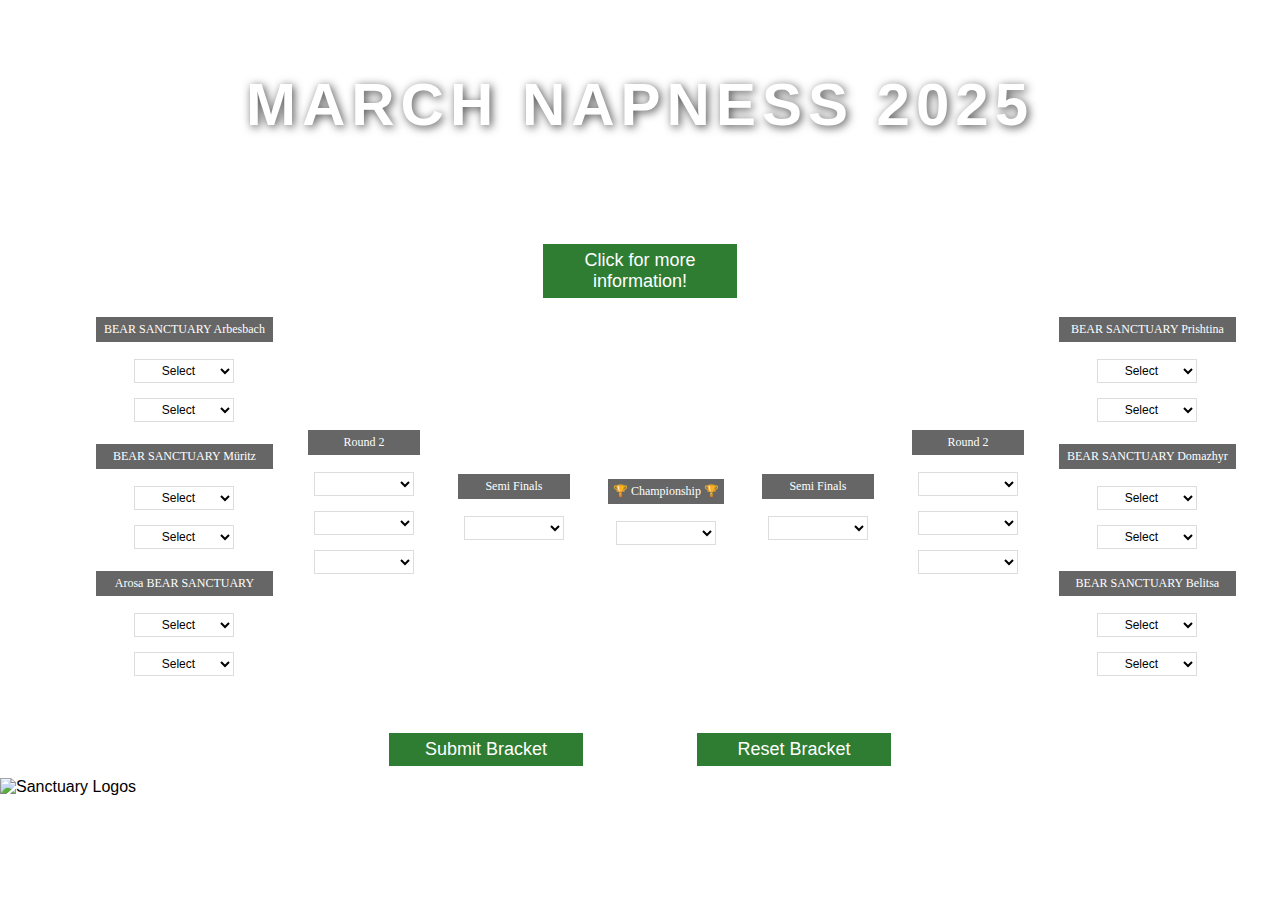
==== bracket.html @ 5a512642 "Update bracket.html" ====
<!DOCTYPE html>
<html lang="en">
<head>
  <meta charset="UTF-8">
  <meta name="viewport" content="width=device-width, initial-scale=1.0">
  <title>March Napness 2025</title>
  <link rel="stylesheet" href="bracketstyle.css">
  <script src="https://cdn.jsdelivr.net/npm/@emailjs/browser@3.11.0/dist/email.min.js"></script>
  <script src="https://cdnjs.cloudflare.com/ajax/libs/html2canvas/1.4.1/html2canvas.min.js"></script>
</head>
<body>
  <div class="bracket-wrapper">
    <div class="bracket-header">
      <h1>MARCH NAPNESS 2025</h1>
      <h2>
        <span>BEAR SANCTUARY ARBESBACH<img src="https://i.postimg.cc/YCHnvbBn/1.png"></span> /
        <span>BEAR SANCTUARY MÜRITZ<img src="https://i.postimg.cc/66ZFT7GQ/2.png"></span> /
        <span>Arosa BEAR SANCTUARY<img src="https://i.postimg.cc/0y2hcPVR/AROSA.png"></span> /
        <span>BEAR SANCTUARY PRISHTINA<img src="https://i.postimg.cc/FHSxVcNf/3.png"></span> /
        <span>BEAR SANCTUARY DOMAZHYR<img src="https://i.postimg.cc/9MYQycxR/4.png"></span> /
        <span>BEAR SANCTUARY BELITSA<img src="https://i.postimg.cc/YSprk52t/5.png"></span>
      </h2>
      <button id="snackbarBtn" onclick="showSnackbar()">Click for more information!</button>
    </div>
  </div>
  <div id="snackbar">Hover over the sanctuary names above to see this year's competitors!</div>

  <div class="bracket-container" id="bracket-container">
    <div class="round round-1">
      <h3 class="sanctuary-title">BEAR SANCTUARY Arbesbach</h3>
      <div class="match"><select id="arbs_match1"></select></div>
      <div class="match"><select id="arbs_match2"></select></div>

      <h3 class="sanctuary-title">BEAR SANCTUARY M&uuml;ritz</h3>
      <div class="match"><select id="mur_match1"></select></div>
      <div class="match"><select id="mur_match2"></select></div>

      <h3 class="sanctuary-title">Arosa BEAR SANCTUARY</h3>
      <div class="match"><select id="arosa_match1"></select></div>
      <div class="match"><select id="arosa_match2"></select></div>
    </div>

    <div class="round round-2">
      <h3 class="round-title">Round 2</h3>
      <div class="match"><select id="round2_arbs"></select></div>
      <div class="match"><select id="round2_mur"></select></div>
      <div class="match"><select id="round2_arosa"></select></div>
    </div>

    <div class="round semi-finals">
      <h3 class="round-title">Semi Finals</h3>
      <div class="match"><select id="semi_left"></select></div>
    </div>

    <div class="round championship">
      <h3 class="round-title">&#127942; Championship &#127942;</h3>
      <div class="match"><select id="championship"></select></div>
    </div>

    <div class="round semi-finals">
      <h3 class="round-title">Semi Finals</h3>
      <div class="match"><select id="semi_right"></select></div>
    </div>

    <div class="round round-2">
      <h3 class="round-title">Round 2</h3>
      <div class="match"><select id="round2_pri"></select></div>
      <div class="match"><select id="round2_dom"></select></div>
      <div class="match"><select id="round2_bel"></select></div>
    </div>

    <div class="round round-1">
      <h3 class="sanctuary-title">BEAR SANCTUARY Prishtina</h3>
      <div class="match"><select id="pri_match1"></select></div>
      <div class="match"><select id="pri_match2"></select></div>

      <h3 class="sanctuary-title">BEAR SANCTUARY Domazhyr</h3>
      <div class="match"><select id="dom_match1"></select></div>
      <div class="match"><select id="dom_match2"></select></div>

      <h3 class="sanctuary-title">BEAR SANCTUARY Belitsa</h3>
      <div class="match"><select id="bel_match1"></select></div>
      <div class="match"><select id="bel_match2"></select></div>
    </div>
  </div>

  <div class="bracket-buttons">
    <button id="submitBracket">Submit Bracket</button>
    <button id="resetBracket">Reset Bracket</button>
  </div>

  <div class="bracket-image">
    <img src="https://i.postimg.cc/vmrPB411/111111.png" alt="Sanctuary Logos">
  </div>

  <script src="https://code.jquery.com/jquery-2.1.4.min.js"></script>
  <script src="script.js"></script>

  <script>
    document.getElementById("submitBracket").addEventListener("click", () => {
      console.log("✅ Submit button clicked!");
      const params = new URLSearchParams(window.location.search);
      const name = params.get("name") || "Unknown";
      const email = params.get("email") || "";

      if (!email) {
        alert("No email found. Please register first.");
        return;
      }

      const bracketSelections = {};
      document.querySelectorAll("select").forEach((select) => {
        bracketSelections[select.id] = select.value || "Not Selected";
      });

      const emailParams = {
        user_name: name,
        user_email: email,
        bracket_data: JSON.stringify(bracketSelections, null, 2),
        reply_to: "ksnyderfourpawsusa@gmail.com"
      };

      emailjs.send("service_87g0axd", "template_6fjqswe", emailParams)
        .then((response) => {
          alert("✅ Bracket submitted successfully! Your bracket will now be downloaded.");
          console.log("✅ Success:", response);
          captureAndDownloadBracket();
        })
        .catch((error) => {
          alert("❌ Error submitting bracket. Check the console.");
          console.error("❌ Error:", error);
        });
    });

    function captureAndDownloadBracket() {
      html2canvas(document.getElementById("bracket-container"), { scale: 2 })
        .then((canvas) => {
          const link = document.createElement("a");
          link.href = canvas.toDataURL("image/png");
          link.download = "MarchNapness_Bracket.png";
          link.click();
        });
    }

    function showSnackbar() {
      var x = document.getElementById("snackbar");
      x.className = "show";
      setTimeout(function(){ x.className = x.className.replace("show", ""); }, 6000);
    }
  </script>
</body>
</html>
---- bracketstyle.css ----
body {
	font-family: 'DIN Pro', sans-serif;
	background-image: url('https://i.postimg.cc/k5cwf8tc/background-bracket.jpg');
	background-size: cover;
	background-position: center;
	background-repeat: no-repeat;
	margin: 0;
	padding: 0;
}
.bracket-header {
    width: 100%;
    text-align: center;
    display: flex;
    flex-direction: column; /* Stack elements vertically */
    justify-content: center;
    align-items: center;
}
.bracket-wrapper {
	display: flex;
	flex-direction: column;
	/* Stack elements vertically */
	align-items: center;
	/* Center all content horizontally */
	justify-content: center;
	/* Ensure full centering */
}
h1 {
	font-size: 60px;
	font-family: 'DIN Pro', sans-serif;
	font-weight: bold;
	color: white;
	text-align: center;
	margin: 0 auto;
	padding-top: 10px;
	text-shadow: 2px 2px 10px rgba(0, 0, 0, 0.7);
	letter-spacing: 1px;
}
/* 🔹 Updated: Hover Effect on Images to Appear Above Snackbar */
span img {
    opacity: 0;
    position: fixed;
    width: 20%; /* Smaller image */
    left: 50%;
    top: 50%; /* Lowered image position */
    transform: translate(-50%, -50%);
    pointer-events: none;
    z-index: 9999; /* 🔹 Increased z-index to ensure it appears above the tooltip */
}

/* 🔹 Updated: Hover Effect to Show Image */
span:hover > img {
    opacity: 1;
}
.bracket-container {
	display: flex;
	justify-content: center;
	align-items: center;
	flex-wrap: wrap;
	gap: 40px;
	/* Space between columns */
	padding: 0px;
}
/* Round 2 & Semi-Finals titles centered */
.round-title, .semi-finals-title, .championship-title {
	font-size: 12px;
	font-weight: 400;
	text-align: center;
	color: white;
	padding: 4px;
	border-radius: 0px;
	width: 100%;
}
.round-1, .round-2, .semi-finals, .championship {
	display: flex;
	min-width: fit-content;
	flex-direction: column;
	/* Stack elements vertically */
	justify-content: center;
	/* Centers elements vertically */
	align-items: center;
	/* Centers elements horizontally */
	height: 100%;
	/* Ensures the container fills available height */
	text-align: center;
	/* Ensures text inside elements is centered */
}
/* Funnel Effect: Adjust spacing as rounds progress */
.round-1 {
	margin-bottom: 40px;
}
.round-2 {
	margin-bottom: 30px;
}
.semi-finals {
	margin-bottom: 20px;
}
.championship {
	margin-bottom: 10px;
}
/* Match dropdown styles */
.match {
	display: flex;
	flex-direction: column;
	align-items: center;
	/* Centers dropdowns horizontally */
	justify-content: center;
	/* Centers content vertically */
	margin: 2px;
	padding: 3px;
	border-radius: 0px;
	width: 100px;
	/* Ensure consistent width */
	text-align: center;
}
.match select {
	text-align: center;
	text-align-last: center;
	/* Ensures dropdown text is centered */
	width: 100%;
	padding: 3px;
	margin-bottom: 5px;
	font-size: 12px;
	border-radius: 0px;
	color: black;
}
h1 {
	margin-top: 60px;
	/* Moves it 50px lower */
	margin-bottom: 5px;
	text-align: center;
	color: white;
	font-size: 60px;
	font-weight: bold;
	text-shadow: 2px 2px 10px rgba(0, 0, 0, 0.7);
	letter-spacing: 6px;
	display: block;
	width: 100%;
}
h2 {
	text-align: center;
	font-weight: normal;
	font-family: Verdana, sans-serif;
	font-size: 16px;
	/* Reduced font size */
	margin-top: 20px;
	/* Moves it lower */
	margin-bottom: 25px;
	color: white;
	max-width: 76%;
	line-height: 1.5;
}
/* Hover Effect on Images (Smaller & Lower) */
span img {
	opacity: 0;
	position: fixed;
	width: 15%;
	/* Smaller image */
	left: 50%;
	top: 50%;
	/* Lowered image position */
	transform: translate(-50%, -50%);
	pointer-events: none;
    z-index: 1500;
}
/* Hover Effect to Show Image */
span:hover > img {
	opacity: 1;
}
.sanctuary-title {
	font-size: 12px;
	font-family: Verdana, "sans-serif";
	font-weight: 400;
	text-align: center;
	letter-spacing: 0px;
	padding-left: 4px;
	padding-right: 4px;
	padding-top: 5px;
	padding-bottom: 5px;
	color: white;
	background: rgba(0, 0, 0, 0.6);
	/* Semi-transparent background */
	border-radius: 0px;
	width: 100%;
}
.round-title, .semi-finals-title, .championship-title {
	font-size: 12px;
	font-weight: 400;
	font-family: Verdana, "sans-serif";
	text-align: center;
	letter-spacing: 0px;
	color: white;
	background: rgba(0, 0, 0, 0.6);
	padding-left: 4px;
	padding-right: 4px;
	padding-top: 5px;
	padding-bottom: 5px;
	border-radius: 0px;
	width:95%;
}
select {
	width: 50%;
	padding: 5px;
	font-size: 12px;
	border-radius: 0px;
	border: 1px solid #ddd;
	background: white;
}
.bracket-container {
	display: flex;
	justify-content: space-evenly;
	flex-wrap: nowrap;
	padding-left: 100px;
	padding-right: 100px;
	margin-bottom: 0px;
}
button {
	width: 200px;
	padding: 6px;
	margin: 4px;
	background: #2e7d32;
	color: white;
	font-size: 18px;
	border: 3px solid #FFFFFF;
	border-radius: 0px;
	cursor: pointer;
	transition: 0.3s;
}
button:hover {
	background: #FFFFFF;
	color: #2e7d32;
	border: 3px solid #2e7d32;
	border-radius: 0px;
}
/* Fix button positioning */
.bracket-buttons {
	display: flex;
	justify-content: center;
	/* Center horizontally */
	align-items: center;
	/* Align vertically */
	gap: 100px;
	/* Add space between buttons */
	margin-top: 0px;
	/* Adjust spacing if needed */
	margin-bottom: 5px;
}
.bracket-image img {
	max-width: 100%;
	height: auto;
	display: block;
	margin: 0 auto;
}
/* Snackbar Styling */
/* ? Ensure the snackbar appears centered but below hover images */
#snackbar {
    visibility: hidden;
    min-width: 300px;
    background-color: rgba(51, 51, 51, 0.9); /* Slight transparency */
    color: #fff;
    text-align: center;
    border-radius: 5px;
    padding: 16px;
    position: fixed;
    z-index: 1000; /* ? Lower than hover images */
    left: 50%;
    top: 55%; /* ? Lower position so it doesn't overlap hover images */
    transform: translate(-50%, -50%);
    font-size: 18px;
    box-shadow: 0 4px 8px rgba(0, 0, 0, 0.2);
}

/* Snackbar Show Animation */
#snackbar.show {
    visibility: visible;
    -webkit-animation: fadein 0.5s, fadeout 0.5s 5.5s;
    animation: fadein 0.5s, fadeout 0.5s 5.5s;
}

@keyframes fadein {
    from { opacity: 0; } 
    to { opacity: 1; }
}

@keyframes fadeout {
    from { opacity: 1; }
    to { opacity: 0; }
}

/* ? Ensure hover images stay on top */
span img {
    opacity: 0;
    position: fixed;
    width: 15%;
    left: 50%;
    top: 50%;
    transform: translate(-50%, -50%);
    pointer-events: none;
    z-index: 1500; /* ? Higher than snackbar so it appears above */
}

/* Show image on hover */
span:hover > img {
    opacity: 1;
}
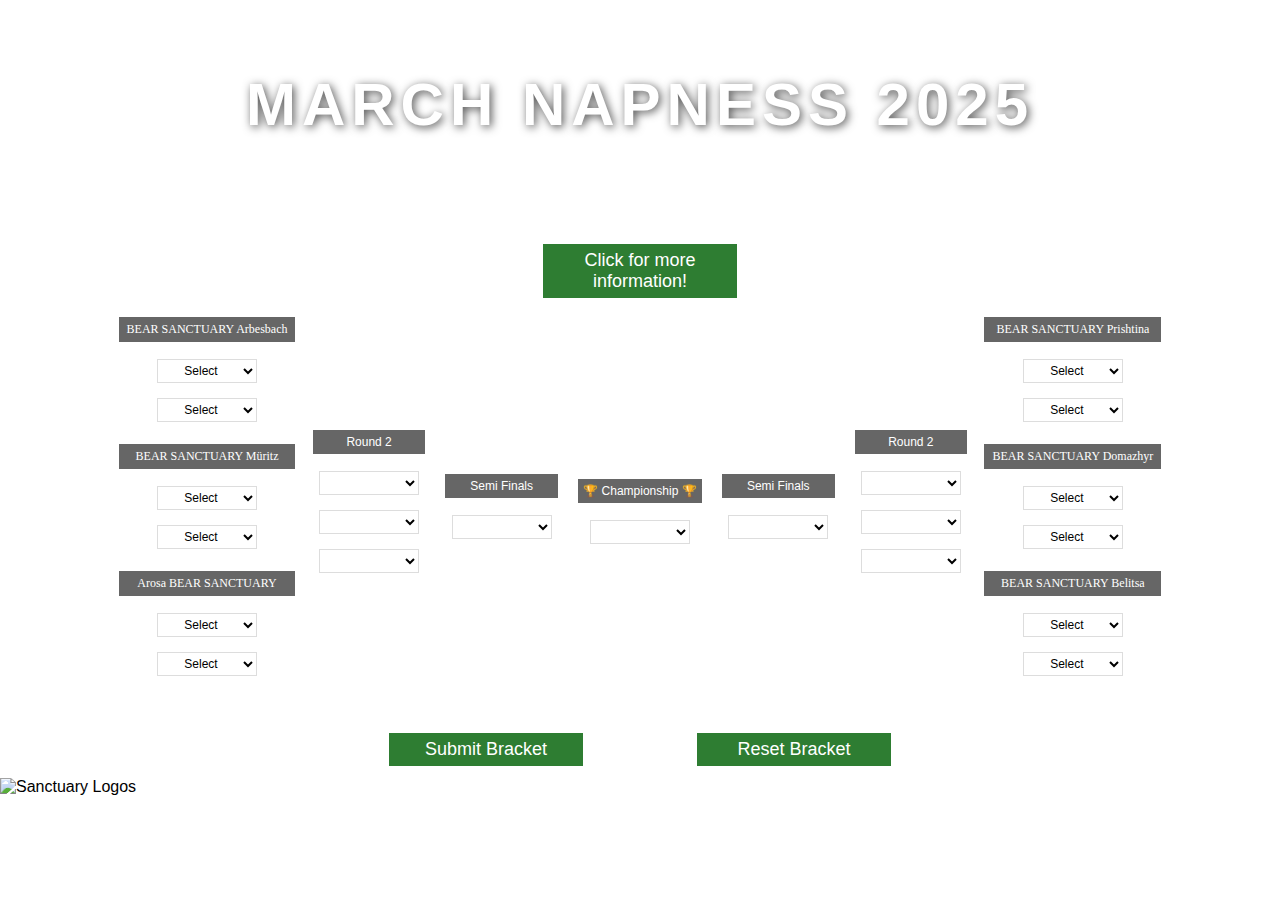
==== commit 9f4e4b26: "Update bracket.html" ====
--- a/bracket.html
+++ b/bracket.html
@@ -150,3 +150,4 @@
   </script>
 </body>
 </html>
+
--- a/bracketstyle.css
+++ b/bracketstyle.css
@@ -1,304 +1,206 @@
 body {
-	font-family: 'DIN Pro', sans-serif;
-	background-image: url('https://i.postimg.cc/k5cwf8tc/background-bracket.jpg');
-	background-size: cover;
-	background-position: center;
-	background-repeat: no-repeat;
-	margin: 0;
-	padding: 0;
-}
+  font-family: 'DIN Pro', sans-serif;
+  background-image: url('https://i.postimg.cc/k5cwf8tc/background-bracket.jpg');
+  background-size: cover;
+  background-position: center;
+  background-repeat: no-repeat;
+  margin: 0;
+  padding: 0;
+}
+
 .bracket-header {
-    width: 100%;
-    text-align: center;
-    display: flex;
-    flex-direction: column; /* Stack elements vertically */
-    justify-content: center;
-    align-items: center;
-}
+  width: 100%;
+  text-align: center;
+  display: flex;
+  flex-direction: column;
+  justify-content: center;
+  align-items: center;
+}
+
 .bracket-wrapper {
-	display: flex;
-	flex-direction: column;
-	/* Stack elements vertically */
-	align-items: center;
-	/* Center all content horizontally */
-	justify-content: center;
-	/* Ensure full centering */
-}
+  display: flex;
+  flex-direction: column;
+  align-items: center;
+  justify-content: center;
+}
+
 h1 {
-	font-size: 60px;
-	font-family: 'DIN Pro', sans-serif;
-	font-weight: bold;
-	color: white;
-	text-align: center;
-	margin: 0 auto;
-	padding-top: 10px;
-	text-shadow: 2px 2px 10px rgba(0, 0, 0, 0.7);
-	letter-spacing: 1px;
-}
-/* 🔹 Updated: Hover Effect on Images to Appear Above Snackbar */
+  font-size: 60px;
+  font-family: 'DIN Pro', sans-serif;
+  font-weight: bold;
+  color: white;
+  text-align: center;
+  margin: 60px auto 5px;
+  padding-top: 10px;
+  text-shadow: 2px 2px 10px rgba(0, 0, 0, 0.7);
+  letter-spacing: 6px;
+  display: block;
+  width: 100%;
+}
+
+h2 {
+  text-align: center;
+  font-weight: normal;
+  font-family: Verdana, sans-serif;
+  font-size: 16px;
+  margin: 20px auto 25px;
+  color: white;
+  max-width: 76%;
+  line-height: 1.5;
+}
+
 span img {
-    opacity: 0;
-    position: fixed;
-    width: 20%; /* Smaller image */
-    left: 50%;
-    top: 50%; /* Lowered image position */
-    transform: translate(-50%, -50%);
-    pointer-events: none;
-    z-index: 9999; /* 🔹 Increased z-index to ensure it appears above the tooltip */
-}
-
-/* 🔹 Updated: Hover Effect to Show Image */
+  opacity: 0;
+  position: fixed;
+  width: 15%;
+  left: 50%;
+  top: 50%;
+  transform: translate(-50%, -50%);
+  pointer-events: none;
+  z-index: 1500;
+}
+
 span:hover > img {
-    opacity: 1;
-}
+  opacity: 1;
+}
+
 .bracket-container {
-	display: flex;
-	justify-content: center;
-	align-items: center;
-	flex-wrap: wrap;
-	gap: 40px;
-	/* Space between columns */
-	padding: 0px;
-}
-/* Round 2 & Semi-Finals titles centered */
+  display: flex;
+  justify-content: space-evenly;
+  align-items: center;
+  flex-wrap: nowrap;
+  padding: 0 100px;
+  margin-bottom: 0;
+}
+
 .round-title, .semi-finals-title, .championship-title {
-	font-size: 12px;
-	font-weight: 400;
-	text-align: center;
-	color: white;
-	padding: 4px;
-	border-radius: 0px;
-	width: 100%;
-}
+  font-size: 12px;
+  font-weight: 400;
+  font-family: Verdana, sans-serif;
+  text-align: center;
+  color: white;
+  background: rgba(0, 0, 0, 0.6);
+  padding: 5px 4px;
+  width: 95%;
+}
+
+.sanctuary-title {
+  font-size: 12px;
+  font-family: Verdana, "sans-serif";
+  font-weight: 400;
+  text-align: center;
+  letter-spacing: 0px;
+  padding: 5px 4px;
+  color: white;
+  background: rgba(0, 0, 0, 0.6);
+  width: 100%;
+}
+
 .round-1, .round-2, .semi-finals, .championship {
-	display: flex;
-	min-width: fit-content;
-	flex-direction: column;
-	/* Stack elements vertically */
-	justify-content: center;
-	/* Centers elements vertically */
-	align-items: center;
-	/* Centers elements horizontally */
-	height: 100%;
-	/* Ensures the container fills available height */
-	text-align: center;
-	/* Ensures text inside elements is centered */
-}
-/* Funnel Effect: Adjust spacing as rounds progress */
-.round-1 {
-	margin-bottom: 40px;
-}
-.round-2 {
-	margin-bottom: 30px;
-}
-.semi-finals {
-	margin-bottom: 20px;
-}
-.championship {
-	margin-bottom: 10px;
-}
-/* Match dropdown styles */
+  display: flex;
+  min-width: fit-content;
+  flex-direction: column;
+  justify-content: center;
+  align-items: center;
+  height: 100%;
+  text-align: center;
+}
+
+.round-1 { margin-bottom: 40px; }
+.round-2 { margin-bottom: 30px; }
+.semi-finals { margin-bottom: 20px; }
+.championship { margin-bottom: 10px; }
+
 .match {
-	display: flex;
-	flex-direction: column;
-	align-items: center;
-	/* Centers dropdowns horizontally */
-	justify-content: center;
-	/* Centers content vertically */
-	margin: 2px;
-	padding: 3px;
-	border-radius: 0px;
-	width: 100px;
-	/* Ensure consistent width */
-	text-align: center;
-}
+  display: flex;
+  flex-direction: column;
+  align-items: center;
+  justify-content: center;
+  margin: 2px;
+  padding: 3px;
+  width: 100px;
+  text-align: center;
+}
+
 .match select {
-	text-align: center;
-	text-align-last: center;
-	/* Ensures dropdown text is centered */
-	width: 100%;
-	padding: 3px;
-	margin-bottom: 5px;
-	font-size: 12px;
-	border-radius: 0px;
-	color: black;
-}
-h1 {
-	margin-top: 60px;
-	/* Moves it 50px lower */
-	margin-bottom: 5px;
-	text-align: center;
-	color: white;
-	font-size: 60px;
-	font-weight: bold;
-	text-shadow: 2px 2px 10px rgba(0, 0, 0, 0.7);
-	letter-spacing: 6px;
-	display: block;
-	width: 100%;
-}
-h2 {
-	text-align: center;
-	font-weight: normal;
-	font-family: Verdana, sans-serif;
-	font-size: 16px;
-	/* Reduced font size */
-	margin-top: 20px;
-	/* Moves it lower */
-	margin-bottom: 25px;
-	color: white;
-	max-width: 76%;
-	line-height: 1.5;
-}
-/* Hover Effect on Images (Smaller & Lower) */
-span img {
-	opacity: 0;
-	position: fixed;
-	width: 15%;
-	/* Smaller image */
-	left: 50%;
-	top: 50%;
-	/* Lowered image position */
-	transform: translate(-50%, -50%);
-	pointer-events: none;
-    z-index: 1500;
-}
-/* Hover Effect to Show Image */
-span:hover > img {
-	opacity: 1;
-}
-.sanctuary-title {
-	font-size: 12px;
-	font-family: Verdana, "sans-serif";
-	font-weight: 400;
-	text-align: center;
-	letter-spacing: 0px;
-	padding-left: 4px;
-	padding-right: 4px;
-	padding-top: 5px;
-	padding-bottom: 5px;
-	color: white;
-	background: rgba(0, 0, 0, 0.6);
-	/* Semi-transparent background */
-	border-radius: 0px;
-	width: 100%;
-}
-.round-title, .semi-finals-title, .championship-title {
-	font-size: 12px;
-	font-weight: 400;
-	font-family: Verdana, "sans-serif";
-	text-align: center;
-	letter-spacing: 0px;
-	color: white;
-	background: rgba(0, 0, 0, 0.6);
-	padding-left: 4px;
-	padding-right: 4px;
-	padding-top: 5px;
-	padding-bottom: 5px;
-	border-radius: 0px;
-	width:95%;
-}
+  width: 100%;
+  padding: 3px;
+  margin-bottom: 5px;
+  font-size: 12px;
+  text-align: center;
+  text-align-last: center;
+  color: black;
+}
+
 select {
-	width: 50%;
-	padding: 5px;
-	font-size: 12px;
-	border-radius: 0px;
-	border: 1px solid #ddd;
-	background: white;
-}
-.bracket-container {
-	display: flex;
-	justify-content: space-evenly;
-	flex-wrap: nowrap;
-	padding-left: 100px;
-	padding-right: 100px;
-	margin-bottom: 0px;
-}
+  width: 50%;
+  padding: 5px;
+  font-size: 12px;
+  border: 1px solid #ddd;
+  background: white;
+}
+
 button {
-	width: 200px;
-	padding: 6px;
-	margin: 4px;
-	background: #2e7d32;
-	color: white;
-	font-size: 18px;
-	border: 3px solid #FFFFFF;
-	border-radius: 0px;
-	cursor: pointer;
-	transition: 0.3s;
-}
+  width: 200px;
+  padding: 6px;
+  margin: 4px;
+  background: #2e7d32;
+  color: white;
+  font-size: 18px;
+  border: 3px solid #fff;
+  cursor: pointer;
+  transition: 0.3s;
+}
+
 button:hover {
-	background: #FFFFFF;
-	color: #2e7d32;
-	border: 3px solid #2e7d32;
-	border-radius: 0px;
-}
-/* Fix button positioning */
+  background: #fff;
+  color: #2e7d32;
+  border: 3px solid #2e7d32;
+}
+
 .bracket-buttons {
-	display: flex;
-	justify-content: center;
-	/* Center horizontally */
-	align-items: center;
-	/* Align vertically */
-	gap: 100px;
-	/* Add space between buttons */
-	margin-top: 0px;
-	/* Adjust spacing if needed */
-	margin-bottom: 5px;
-}
+  display: flex;
+  justify-content: center;
+  align-items: center;
+  gap: 100px;
+  margin: 0 0 5px;
+}
+
 .bracket-image img {
-	max-width: 100%;
-	height: auto;
-	display: block;
-	margin: 0 auto;
-}
-/* Snackbar Styling */
-/* ? Ensure the snackbar appears centered but below hover images */
+  max-width: 100%;
+  height: auto;
+  display: block;
+  margin: 0 auto;
+}
+
 #snackbar {
-    visibility: hidden;
-    min-width: 300px;
-    background-color: rgba(51, 51, 51, 0.9); /* Slight transparency */
-    color: #fff;
-    text-align: center;
-    border-radius: 5px;
-    padding: 16px;
-    position: fixed;
-    z-index: 1000; /* ? Lower than hover images */
-    left: 50%;
-    top: 55%; /* ? Lower position so it doesn't overlap hover images */
-    transform: translate(-50%, -50%);
-    font-size: 18px;
-    box-shadow: 0 4px 8px rgba(0, 0, 0, 0.2);
-}
-
-/* Snackbar Show Animation */
+  visibility: hidden;
+  min-width: 300px;
+  background-color: rgba(51, 51, 51, 0.9);
+  color: #fff;
+  text-align: center;
+  border-radius: 5px;
+  padding: 16px;
+  position: fixed;
+  z-index: 1200;
+  left: 50%;
+  top: 60%;
+  transform: translate(-50%, -50%);
+  font-size: 18px;
+  box-shadow: 0 4px 8px rgba(0, 0, 0, 0.2);
+}
+
 #snackbar.show {
-    visibility: visible;
-    -webkit-animation: fadein 0.5s, fadeout 0.5s 5.5s;
-    animation: fadein 0.5s, fadeout 0.5s 5.5s;
+  visibility: visible;
+  animation: fadein 0.5s, fadeout 0.5s 5.5s;
 }
 
 @keyframes fadein {
-    from { opacity: 0; } 
-    to { opacity: 1; }
+  from { opacity: 0; }
+  to { opacity: 1; }
 }
 
 @keyframes fadeout {
-    from { opacity: 1; }
-    to { opacity: 0; }
-}
-
-/* ? Ensure hover images stay on top */
-span img {
-    opacity: 0;
-    position: fixed;
-    width: 15%;
-    left: 50%;
-    top: 50%;
-    transform: translate(-50%, -50%);
-    pointer-events: none;
-    z-index: 1500; /* ? Higher than snackbar so it appears above */
-}
-
-/* Show image on hover */
-span:hover > img {
-    opacity: 1;
-}+  from { opacity: 1; }
+  to { opacity: 0; }
+}
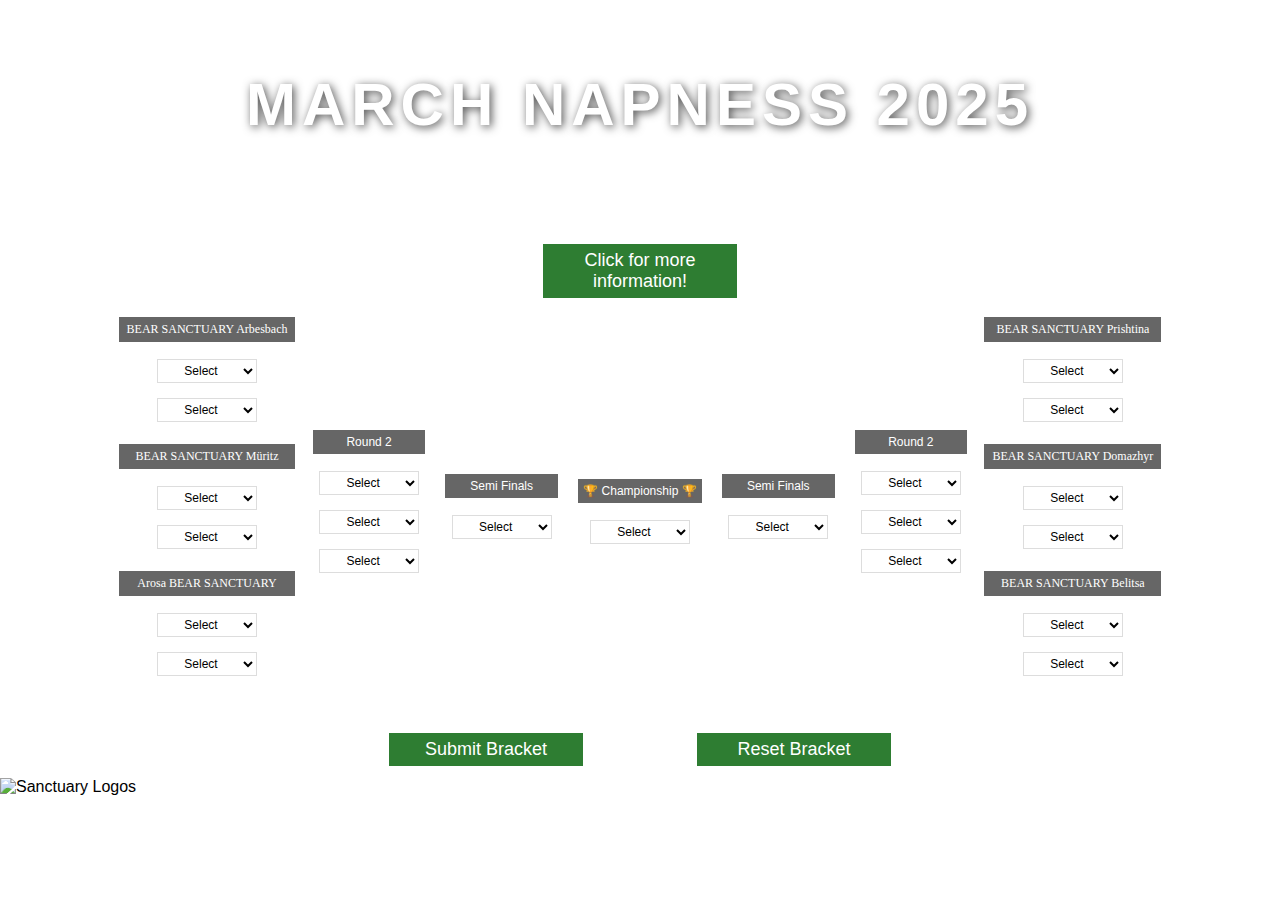
==== commit 36a11c43: "Update bracket.html" ====
--- a/bracket.html
+++ b/bracket.html
@@ -5,8 +5,9 @@
   <meta name="viewport" content="width=device-width, initial-scale=1.0">
   <title>March Napness 2025</title>
   <link rel="stylesheet" href="bracketstyle.css">
-  <script src="https://cdn.jsdelivr.net/npm/@emailjs/browser@3.11.0/dist/email.min.js"></script>
+  <script> src="https://cdn.jsdelivr.net/npm/@emailjs/browser@3.11.0/dist/email.min.js"></script>
   <script src="https://cdnjs.cloudflare.com/ajax/libs/html2canvas/1.4.1/html2canvas.min.js"></script>
+  <script type="text/javascript" src="https://cdn.jsdelivr.net/npm/@emailjs/browser@3/dist/email.min.js"></script>
 </head>
 <body>
   <div class="bracket-wrapper">
@@ -84,10 +85,10 @@
     </div>
   </div>
 
-  <div class="bracket-buttons">
+<div class="bracket-buttons">
     <button id="submitBracket">Submit Bracket</button>
-    <button id="resetBracket">Reset Bracket</button>
-  </div>
+    <button id="resetBracket" onclick="resetBracket()">Reset Bracket</button>
+</div>
 
   <div class="bracket-image">
     <img src="https://i.postimg.cc/vmrPB411/111111.png" alt="Sanctuary Logos">
--- a/bracketstyle.css
+++ b/bracketstyle.css
@@ -1,6 +1,6 @@
 body {
-  font-family: 'DIN Pro', sans-serif;
-  background-image: url('https://i.postimg.cc/k5cwf8tc/background-bracket.jpg');
+  font-family: "DIN Pro", sans-serif;
+  background-image: url("https://i.postimg.cc/k5cwf8tc/background-bracket.jpg");
   background-size: cover;
   background-position: center;
   background-repeat: no-repeat;
@@ -26,7 +26,7 @@
 
 h1 {
   font-size: 60px;
-  font-family: 'DIN Pro', sans-serif;
+  font-family: "DIN Pro", sans-serif;
   font-weight: bold;
   color: white;
   text-align: center;
@@ -73,7 +73,9 @@
   margin-bottom: 0;
 }
 
-.round-title, .semi-finals-title, .championship-title {
+.round-title,
+.semi-finals-title,
+.championship-title {
   font-size: 12px;
   font-weight: 400;
   font-family: Verdana, sans-serif;
@@ -96,7 +98,10 @@
   width: 100%;
 }
 
-.round-1, .round-2, .semi-finals, .championship {
+.round-1,
+.round-2,
+.semi-finals,
+.championship {
   display: flex;
   min-width: fit-content;
   flex-direction: column;
@@ -106,10 +111,18 @@
   text-align: center;
 }
 
-.round-1 { margin-bottom: 40px; }
-.round-2 { margin-bottom: 30px; }
-.semi-finals { margin-bottom: 20px; }
-.championship { margin-bottom: 10px; }
+.round-1 {
+  margin-bottom: 40px;
+}
+.round-2 {
+  margin-bottom: 30px;
+}
+.semi-finals {
+  margin-bottom: 20px;
+}
+.championship {
+  margin-bottom: 10px;
+}
 
 .match {
   display: flex;
@@ -192,15 +205,25 @@
 
 #snackbar.show {
   visibility: visible;
-  animation: fadein 0.5s, fadeout 0.5s 5.5s;
+  animation:
+    fadein 0.5s,
+    fadeout 0.5s 5.5s;
 }
 
 @keyframes fadein {
-  from { opacity: 0; }
-  to { opacity: 1; }
+  from {
+    opacity: 0;
+  }
+  to {
+    opacity: 1;
+  }
 }
 
 @keyframes fadeout {
-  from { opacity: 1; }
-  to { opacity: 0; }
-}
+  from {
+    opacity: 1;
+  }
+  to {
+    opacity: 0;
+  }
+}
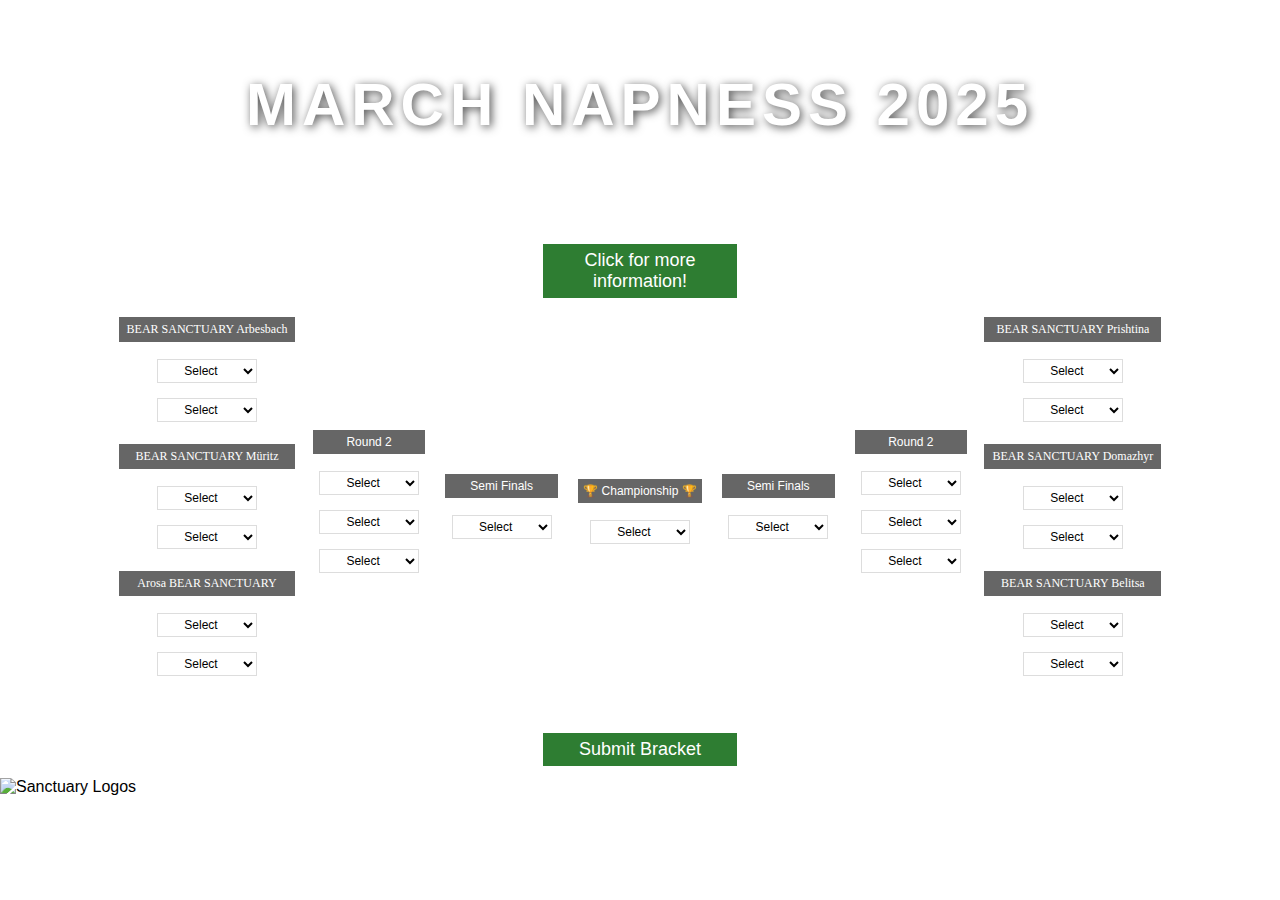
==== commit 76cd68c9: "Update bracket.html" ====
--- a/bracket.html
+++ b/bracket.html
@@ -87,7 +87,6 @@
 
 <div class="bracket-buttons">
     <button id="submitBracket">Submit Bracket</button>
-    <button id="resetBracket" onclick="resetBracket()">Reset Bracket</button>
 </div>
 
   <div class="bracket-image">
